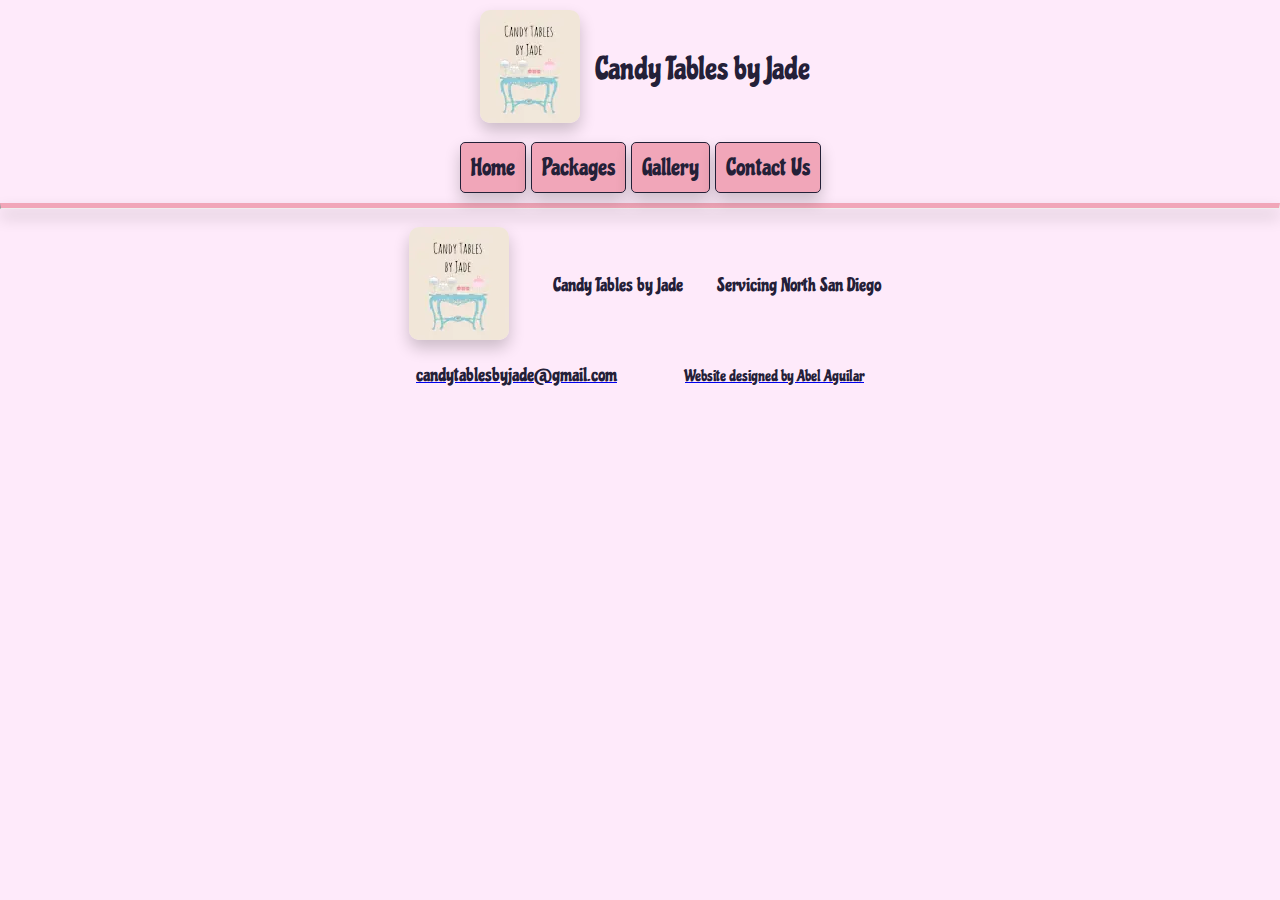
==== contactus.html @ a594d782 "gallery and packages done" ====
<!DOCTYPE html>
<html lang="en">

<head>
    <meta charset="UTF-8">
    <meta http-equiv="X-UA-Compatible" content="IE=edge">
    <meta name="viewport" content="width=device-width, initial-scale=1.0">
    <title>Home Page | Candy Tables </title>
    <link rel="stylesheet" href="styles/mobile.css">
    <link rel="stylesheet" href="styles/tablet.css">
    <link rel="stylesheet" href="styles/desktop.css">

    <script src="scripts/main.js" type="module" defer></script>
</head>

<body>
    <header id="header"></header>
    <hr>
    <main>
    </main>
    <footer id="footer"></footer>

</body>

</html>
---- styles/mobile.css ----
@import url("https://fonts.googleapis.com/css2?family=Autour+One&family=Chewy&family=Chicle&family=Coiny&family=Gamja+Flower&family=Gorditas&family=Lemon&family=Mystery+Quest&display=swap");
@import url("https://fonts.googleapis.com/css2?family=Roboto+Slab&display=swap");
:root {
    --primary1: #f1a6b9;
    --background1: #feeafa;
    --accentclear: #ffbccdd7;
    --darkaccent: #242038;
    --lightaccent: #a3e7fc;
    --accent: #be5771;
    --heading-font: chicle, serif;
    --paragraph-font: "roboto slab", sans-serif;

    --boxshadow: 0px 8px 16px 0px rgba(0, 0, 0, 0.2);
}

body {
    margin: 0;
    background-color: var(--background1);
}
h1,
h2,
h3,
h4 {
    font-family: var(--heading-font);
    font-weight: 100;
    margin: 0;
    text-align: center;
    color: var(--darkaccent);
}
p {
    font-family: var(--paragraph-font);
    padding: 8px;
    text-align: center;
}
/* --------------------------------------header and logos------------------------------------- */
.logoimg,
.footerlogo img {
    max-width: 100px;
    border-radius: 10px;
    margin: 10px;
    box-shadow: var(--boxshadow);
}

header {
    display: flex;
    flex-flow: row;
    justify-content: space-around;
    align-items: center;
    gap: 5px;
}

.title {
    text-align: center;
}

hr {
    border-top: 5px solid var(--primary1);
    box-shadow: var(--boxshadow);
}
/* --------------------------------------hamburger button & Navigation------------------------------------- */

.bar1,
.bar2,
.bar3 {
    width: 35px;
    height: 5px;
    background-color: var(--darkaccent);
    margin: 6px 0;
    transition: 0.4s;
    border-radius: 50px;
}

.change .bar1 {
    transform: translate(0, 11px) rotate(-45deg);
    transition: 0.4s;
}

.change .bar2 {
    opacity: 0;
    transition: 0.4s;
}

.change .bar3 {
    transform: translate(0, -11px) rotate(45deg);
    transition: 0.4s;
}

.dropbtn {
    background-color: var(--primary1);
    padding: 16px;
    font-size: 16px;
    border: none;
    cursor: pointer;
    border-radius: 10px;
    box-shadow: var(--boxshadow);
}

.change {
    border-radius: 10px 10px 0 0;
}

.dropdown-content {
    visibility: hidden;
    position: absolute;
    right: 0;
    min-width: 100%;
    z-index: 1;
    opacity: 0;
    transition: all 0.3s ease;
}

.dropdown-content a {
    color: var(--darkaccent);
    text-decoration: none;
    display: block;
    box-shadow: var(--boxshadow);
}

.dropdown-content h2 {
    text-align: center;
    padding: 10px;
    border: var(--darkaccent) 1px solid;
    background-color: var(--primary1);
}

.responsive {
    visibility: visible;
    transition: all 0.3s ease;
    opacity: 1;
}
/* --------------------------------------Hero banner------------------------------------- */
#hero-banner {
    position: relative;
    display: block;
    width: 100%;
    max-width: 531px;
    height: 280px;
    margin: 0 auto;
    box-shadow: var(--boxshadow);
}
.pic {
    position: absolute;
    top: 0;
    left: 0;
    width: 100%;
    height: 100%;
    background-size: cover;
    background-position: center;
    background-repeat: no-repeat;
    -webkit-animation: fade 24s infinite;
    animation: fade 24s infinite;
}

#hero-banner a {
    background-color: var(--accentclear);
    color: var(--darkaccent);
    border: none;
    padding: 20px 0px;
    text-align: center;
    text-decoration: none;
    font-size: 20px;
    max-height: 30px;
    z-index: 1;
    position: absolute;
    top: 75%;
    width: 100%;
}
#pic1 {
    animation-delay: 0s;
    background-image: url("../../images/full-tables/2.webp");
}
#pic2 {
    background-image: url("../../images/full-tables/6.webp");
    animation-delay: 8s;
}
#pic3 {
    background-image: url("../../images/full-tables/33.webp");
    animation-delay: 16s;
}
@-webkit-keyframes fade {
    0% {
        opacity: 1;
    }
    20% {
        opacity: 1;
    }
    34% {
        opacity: 0;
    }
    88% {
        opacity: 0;
    }
    100% {
        opacity: 1;
    }
}
@keyframes fade {
    0% {
        opacity: 1;
    }
    20% {
        opacity: 1;
    }
    34% {
        opacity: 0;
    }
    88% {
        opacity: 0;
    }
    100% {
        opacity: 1;
    }
}

/* --------------------------------------Home message------------------------------------- */

.homeMessage {
    margin-top: 5px;
}
/* ----------------------------------------Gallery ---------------------------------------*/
.mainimg {
    max-width: 100vw;
    height: auto;
    margin: 10px 0;
    box-shadow: var(--boxshadow);
}
.imageSets {
    display: flex;
    flex-flow: wrap row;
    justify-content: center;
    gap: 1px;
    max-width: 950px;
    margin: 0 auto;
    height: auto;
}
.childimg {
    max-width: 100%;
    height: 100%;
    border-radius: 5px;
    box-shadow: var(--boxshadow);
}
/* --------------------------------------Packages------------------------------------- */
.packagesMessage p {
    text-align: left;
}

.packageOption {
    display: inline-block;
    padding: 1em 2em;
    margin: 0.5em;
    cursor: pointer;
    color: var(--darkaccent);
    border-radius: 0.25em;
    background: var(--lightaccent);
    box-shadow: 0 3px 10px rgba(0, 0, 0, 0.2),
        inset 0 -3px 0 rgba(0, 0, 0, 0.22);
    transition: 0.3s;
    user-select: none;
    height: auto;
}

.packageOption:active {
    transform: translateY(2px);
    box-shadow: 0 3px 10px rgba(0, 0, 0, 0.2),
        inset 0px -1px 0 rgba(0, 0, 0, 0.22);
}
.packageOption:has(> input:checked) {
    background: var(--accent);
}

.hidden {
    display: none;
}
.active {
    background: var(--accent);
}
.optionWrap {
    width: 100%;
}

.top {
    display: block;
    padding: 10px;
    width: 80%;
}
.top input,
textarea {
    display: block;
    font-size: 1rem;
    border: solid 1px #999;
    border-radius: 4px;
    padding: 0.75rem;
    color: #555;
    width: 80%;
    max-width: 20rem;
    background-color: rgba(0, 0, 0, 0.1);
}

.top input:required {
    border-left: red solid 6px;
}

.top input:required:valid {
    border-left: green solid 6px;
}
form {
    max-width: 100%;
    border: var(--accent) 10px solid;
    border-radius: 5px;
}

.submitBtn {
    display: block;
    border: none;
    background-color: var(--accent);
    color: white;
    border-radius: 1rem;
    padding: 1rem 1.5rem;
    margin: 10px auto;
    width: 80%;
    align-self: center;
    font-family: var(--heading-font);
    font-weight: 100;
    font-size: 25px;
}
input[type="number"] {
    width: 40px;
}
.addons {
    border: solid 2px var(--darkaccent);
    padding: 10px;
    border-radius: 10px;
}
#addonContainer {
    display: flex;
    flex-flow: row wrap;
    gap: 25px;
    justify-content: start;
}
.addons input[type="checkbox"] {
    padding: .75rem 0;
    color: #555;
}
/* --------------------------------------Footer------------------------------------- */
footer {
    display: flex;
    flex-flow: row wrap;
    justify-content: center;
    align-items: center;
    gap: 10px;
}
---- styles/tablet.css ----
@media only screen and (min-width: 532px) {
    header {
        display: flex;
        justify-content: center;
        align-items: center;
        flex-flow: row wrap;
    }
    .dropdown-content {
        min-width: 250px;
    }
    .dropdown-content h2 {
        border-radius: 5px;
    }
    .dropdown-content a {
        margin-bottom: 2px;
        border-radius: 5px;
    }
    nav {
        position: absolute;
        right: 20px;
    }
    #hero-banner {
        max-height: 600px;
        max-width: 500px;
        margin: 0 auto;
        border-radius: 0 0 10px 10px;
    }
    .pic {
        max-width: 500px;
        border-radius: 5px;
    }
    main {
        margin: 0 auto;
    }
    .homeMessage {
        text-align: center;
        margin: 0 auto;
        padding: 0 5%;
    }
    .instagram {
        max-width: 540px;
        margin: 0 auto;
    }
    #hero-banner > a {
        border-radius: 0 0 4px 4px;
    }
    #hero-banner > a > h2 {
        border-radius: 0 0 5px 5px;
    }
    .mainimg {
        border-radius: 5px;
    }
    .childimg {
        max-width: 100%;
        height: 417.33px;
    }
}
---- styles/desktop.css ----
@media only screen and (min-width: 880px) {
    nav {
        position: static;
    }
    .dropbtn {
        display: none;
    }
    .dropdown-content {
        visibility: visible;
        opacity: 1;
        position: static;
        display: flex;
        gap: 5px;
        flex-flow: row wrap;
    }
    .dropdown-content a h2:hover{
        background-color: var(--accent);
        scale: 1.1;
        color: var(--darkaccent);
    }
    header {
        max-width: 506px;
        margin: 0 auto;
    }
    main {
        display: flex;
        flex-flow: row wrap;
        justify-content: space-around;
        gap: 10px;
        align-items: center;
    }
    body > main.gallery{
        display: block;
    }
    main hr {
        display: none;
    }
    .packagesContainer{
        max-width: 45%;
        order: 2;
    }
    .homeMessage {
        max-width: 20%;
    }
    .category img {
        height: 300px;
        max-width: none;
        width: auto;
    }
    .gallery hr{
        display: block;
    }
    .gallery > div {
        max-width: none;
    }
    body > main > div.homeMessage {
        padding: 10px;
        margin: 0 auto;
        order: 1;
    }
    #hero-banner {
        order: 2;
        height: 400px;
    }
    #hero-banner > a:hover {
        background-color: var(--primary1);
        transition: all .5s ease-in-out;
    }
    #hero-banner > a > h2,
    #hero-banner > a {
        transition: all .5s ease-in-out;
    }
    #hero-banner > a > h2:hover {
        scale: 1.1;
        transition: all .5s ease-in-out;
    }
    body > main > div.instagram {
        order: 3;
    }
    footer {
        justify-content: space-around;
        max-width: 506px;
        margin: 0 auto;
    }
    form {
        max-width: 50%;
        margin: 0%;
    }
    .packagesMain {
        margin: 10px;
        justify-content: center;
        align-items: flex-start;
    }
    .packageOption:hover {
        background: var(--primary1);
    }
    .mainimg {
        max-width: 641px;
    }
}
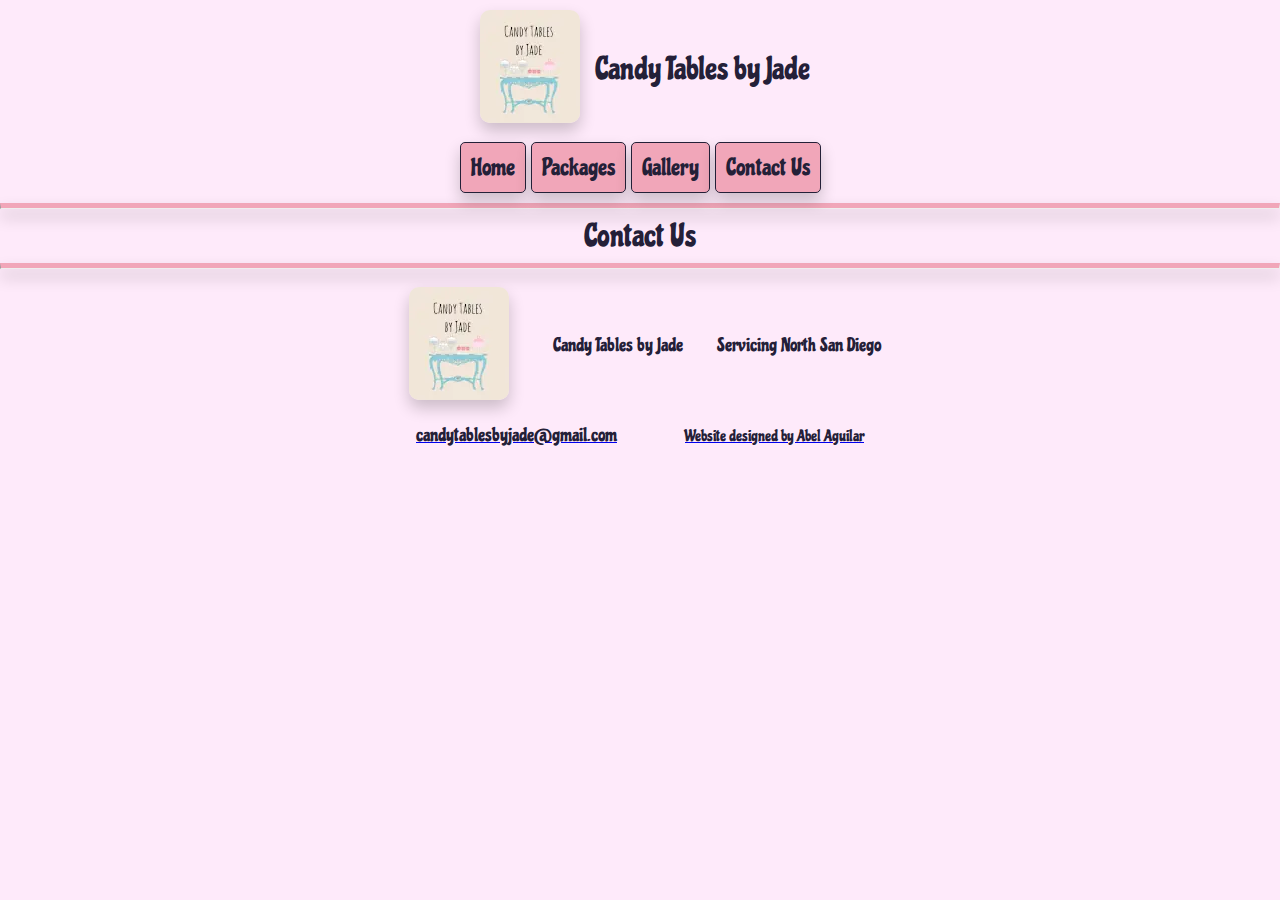
==== commit 4c7d2a90: "contact us wip" ====
--- a/contactus.html
+++ b/contactus.html
@@ -14,9 +14,13 @@
 </head>
 
 <body>
-    <header id="header"></header>
+    <header id="header" ></header>
     <hr>
-    <main>
+    <main class="gallery">
+        <div>
+             <h1>Contact Us</h1>
+        </div>
+        <hr>
     </main>
     <footer id="footer"></footer>
 
--- a/styles/mobile.css
+++ b/styles/mobile.css
@@ -276,6 +276,8 @@
 }
 .optionWrap {
     width: 100%;
+    display: flex;
+    flex-flow: column;
 }
 
 .top {
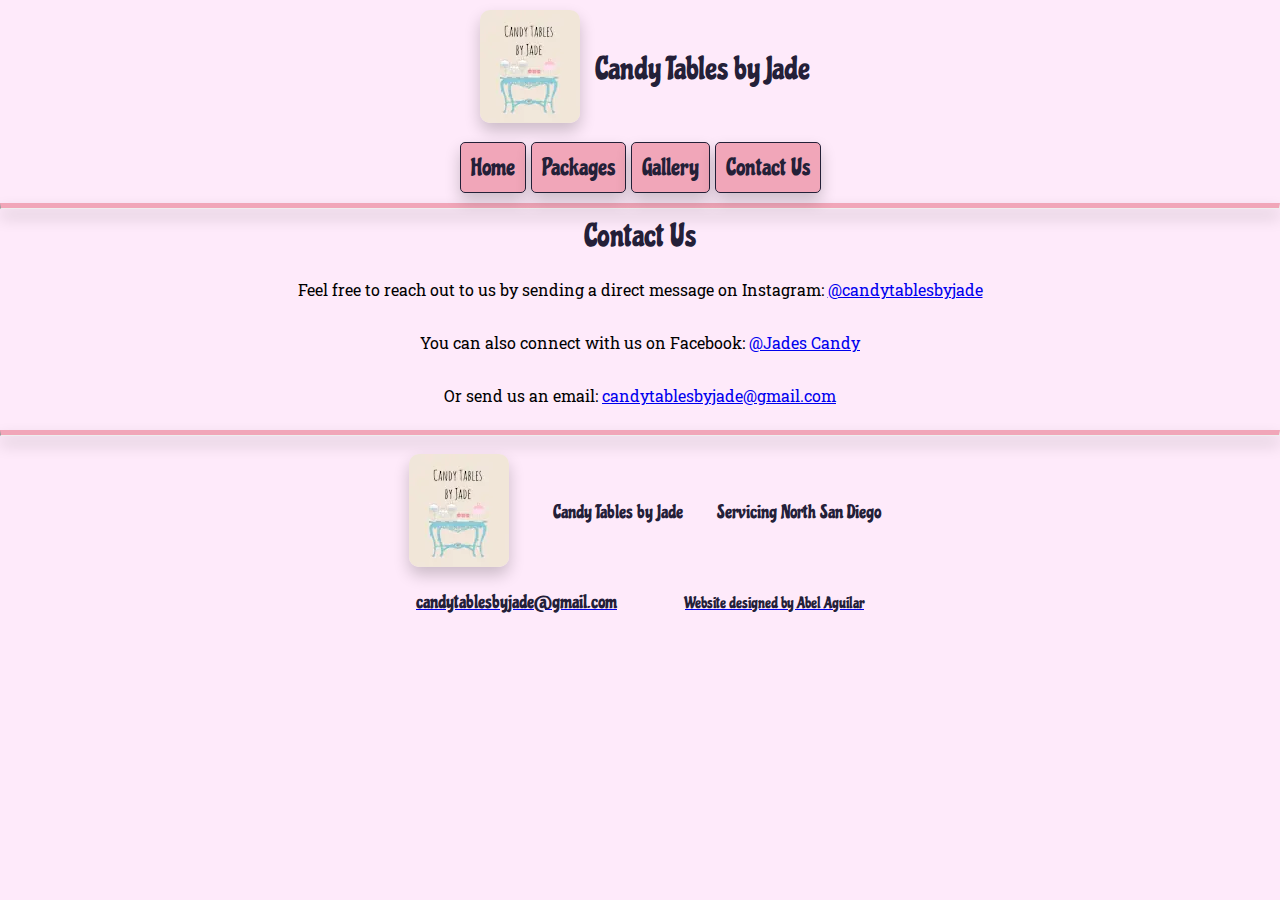
==== commit e8b0b3d8: "contact us page" ====
--- a/contactus.html
+++ b/contactus.html
@@ -20,6 +20,11 @@
         <div>
              <h1>Contact Us</h1>
         </div>
+        <div>
+            <p>Feel free to reach out to us by sending a direct message on Instagram: <a href="https://www.instagram.com/candytablesbyjade/" target="_blank">@candytablesbyjade</a></p>
+            <p>You can also connect with us on Facebook: <a href="https://www.facebook.com/candytablesbyjade" target="_blank">@Jades Candy</a></p>
+            <p>Or send us an email: <a href="mailto:candytablesbyjade@gmail.com" target="_blank">candytablesbyjade@gmail.com</a></p>
+        </div>
         <hr>
     </main>
     <footer id="footer"></footer>
--- a/styles/mobile.css
+++ b/styles/mobile.css
@@ -93,6 +93,7 @@
     cursor: pointer;
     border-radius: 10px;
     box-shadow: var(--boxshadow);
+    margin-right: 4px;
 }
 
 .change {
@@ -170,7 +171,7 @@
     background-image: url("../../images/full-tables/2.webp");
 }
 #pic2 {
-    background-image: url("../../images/full-tables/6.webp");
+    background-image: url("../../images/full-tables/33.webp");
     animation-delay: 8s;
 }
 #pic3 {
@@ -234,7 +235,7 @@
     height: auto;
 }
 .childimg {
-    max-width: 100%;
+    max-width: 33%;
     height: 100%;
     border-radius: 5px;
     box-shadow: var(--boxshadow);
